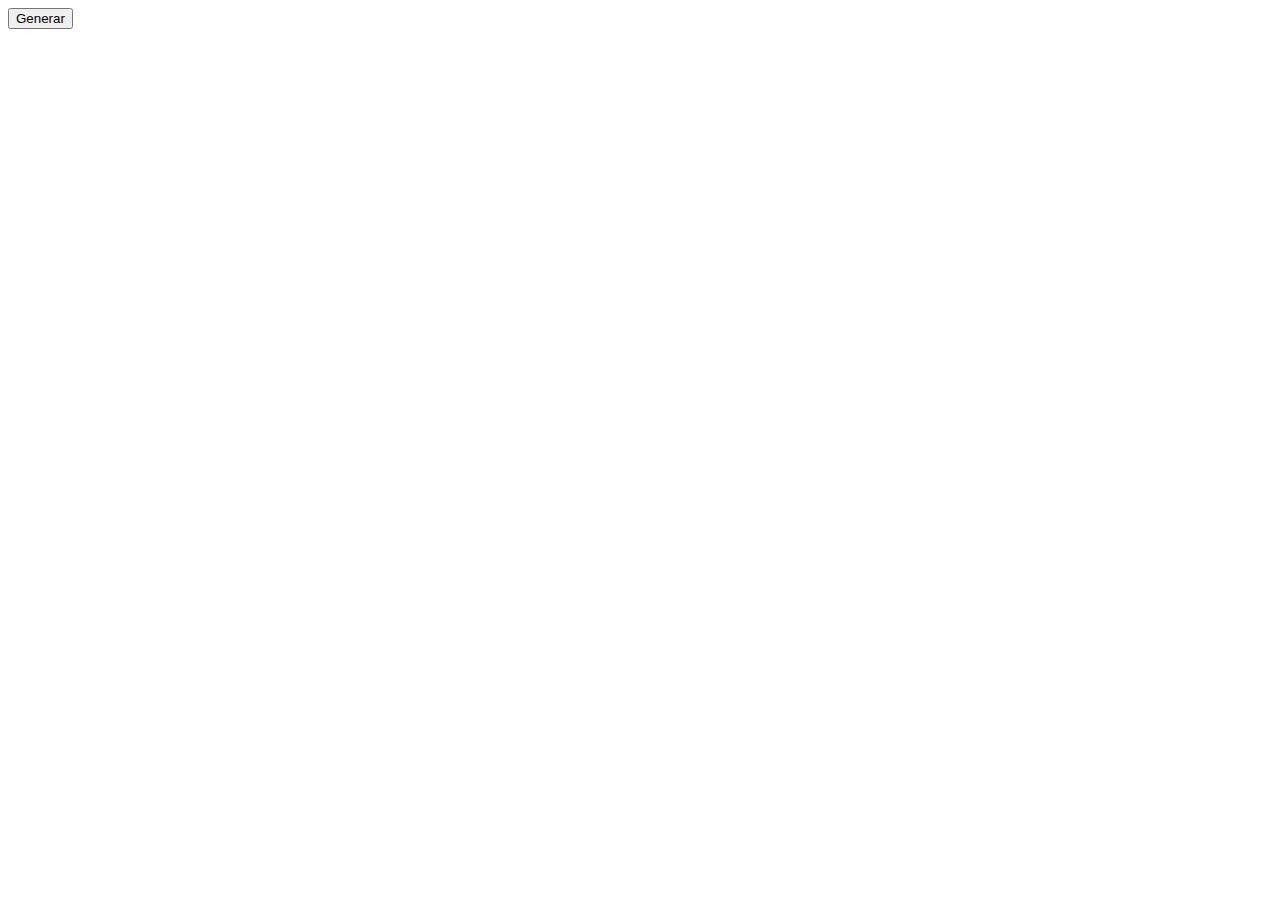
==== JavaScript/Ejercicios y Proyectos/EjercicioEventos/index.html @ d455aa2d "EntornoCliente" ====
<!DOCTYPE html>
<html lang="en">
<head>
    <meta charset="UTF-8">
    <meta name="viewport" content="width=device-width, initial-scale=1.0">
    <link rel="stylesheet" href="styles/styles.css">
    <script src="js/app.js" defer></script>
    <title>Document</title>
</head>
<body>
    <input type="button" value="Generar" id="generar">
    <div class="card-container"></div>
</body>
</html>
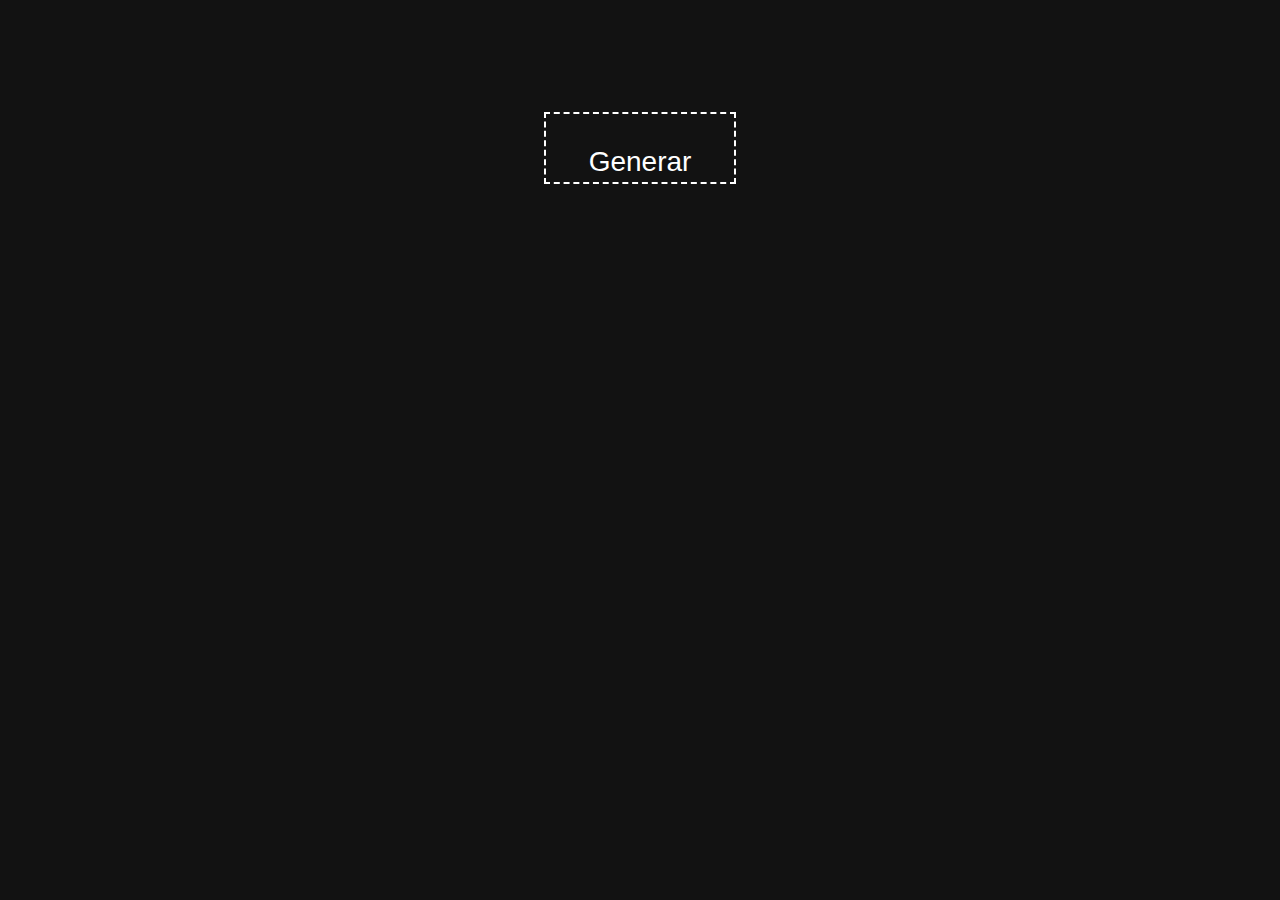
==== commit 6ea82a12: "EntornoCliente" ====
--- a/JavaScript/Ejercicios y Proyectos/EjercicioEventos/index.html
+++ b/JavaScript/Ejercicios y Proyectos/EjercicioEventos/index.html
@@ -3,9 +3,10 @@
 <head>
     <meta charset="UTF-8">
     <meta name="viewport" content="width=device-width, initial-scale=1.0">
+    <link rel="icon" href="media/logo.png" type="image/x-icon">
     <link rel="stylesheet" href="styles/styles.css">
     <script src="js/app.js" defer></script>
-    <title>Document</title>
+    <title>Cartas Alumnos</title>
 </head>
 <body>
     <input type="button" value="Generar" id="generar">
--- a/JavaScript/Ejercicios y Proyectos/EjercicioEventos/styles/styles.css
+++ b/JavaScript/Ejercicios y Proyectos/EjercicioEventos/styles/styles.css
@@ -0,0 +1,63 @@
+* {
+    box-sizing: border-box;
+    padding: 2rem;
+    margin: 0;
+    font-family: Verdana, Geneva, Tahoma, sans-serif;
+}
+
+body{
+    color: white;
+    background-color: #121212;
+    display: flex;
+    flex-direction: column;
+    justify-content: center;
+    align-items: center;
+}
+
+#generar{
+    margin: 3rem;
+    width: 15vw;
+    height: 8vh;
+    font-size: 1.75rem;
+    color: white;
+    background-color: #121212;
+    border-color: white;
+    border-style: dashed;
+}
+
+#generar:hover{
+    color: #121212;
+    background-color: white;
+    border-color: white;
+    cursor: pointer;
+}
+
+.card-container{
+    display: flex;
+    flex-direction: row;
+    flex-wrap: wrap;
+    justify-content: center;
+    align-items: center;
+    gap: 3rem;
+}
+
+.card{
+    padding: 0.3rem;
+    height: 30vh;
+    width: 12vw;
+    background-color: #34343434;
+    border: 1px solid white;
+    display: flex;
+    flex-direction: column;
+    justify-content: center;
+    align-items: center;
+    text-align: center;
+}
+
+h1{
+    font-size: 2rem;
+}
+
+h2{
+    font-size: 1.25rem;
+}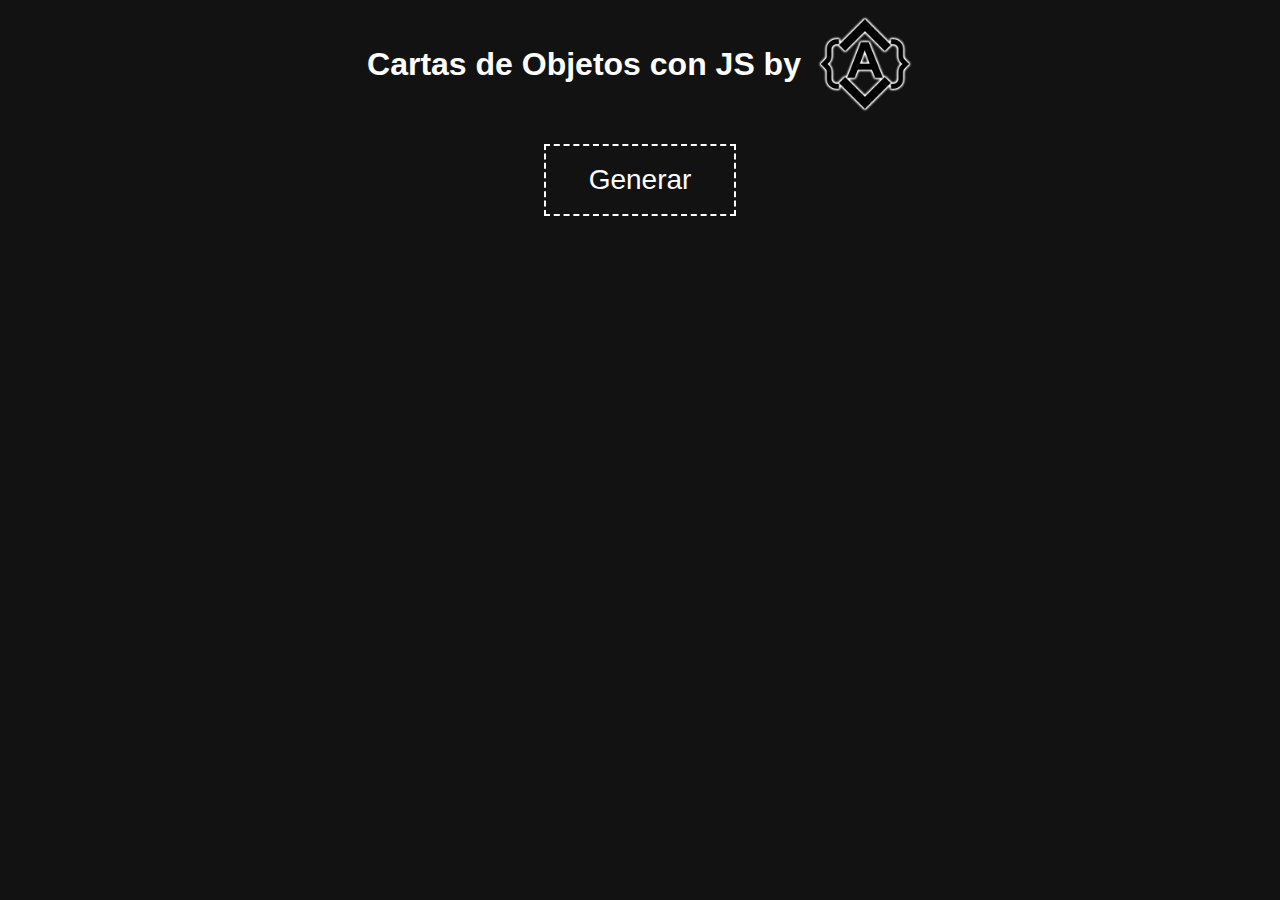
==== commit a3ed76f3: "EntornoCliente" ====
--- a/JavaScript/Ejercicios y Proyectos/EjercicioEventos/index.html
+++ b/JavaScript/Ejercicios y Proyectos/EjercicioEventos/index.html
@@ -9,6 +9,10 @@
     <title>Cartas Alumnos</title>
 </head>
 <body>
+    <div class="titulo">
+        <h1>Cartas de Objetos con JS by </h1>
+        <img src="media/logo.png">
+    </div>
     <input type="button" value="Generar" id="generar">
     <div class="card-container"></div>
 </body>
--- a/JavaScript/Ejercicios y Proyectos/EjercicioEventos/styles/styles.css
+++ b/JavaScript/Ejercicios y Proyectos/EjercicioEventos/styles/styles.css
@@ -1,12 +1,13 @@
 * {
     box-sizing: border-box;
-    padding: 2rem;
+    padding: 0;
     margin: 0;
     font-family: Verdana, Geneva, Tahoma, sans-serif;
 }
 
 body{
     color: white;
+    padding: 1rem;
     background-color: #121212;
     display: flex;
     flex-direction: column;
@@ -14,8 +15,19 @@
     align-items: center;
 }
 
+.titulo{
+    display: flex;
+    justify-content: center;
+    align-items: center;
+    gap: 1rem;
+}
+
+img{
+    width: 6rem;
+}
+
 #generar{
-    margin: 3rem;
+    margin: 2rem;
     width: 15vw;
     height: 8vh;
     font-size: 1.75rem;
@@ -43,7 +55,7 @@
 
 .card{
     padding: 0.3rem;
-    height: 30vh;
+    height: 20vh;
     width: 12vw;
     background-color: #34343434;
     border: 1px solid white;
